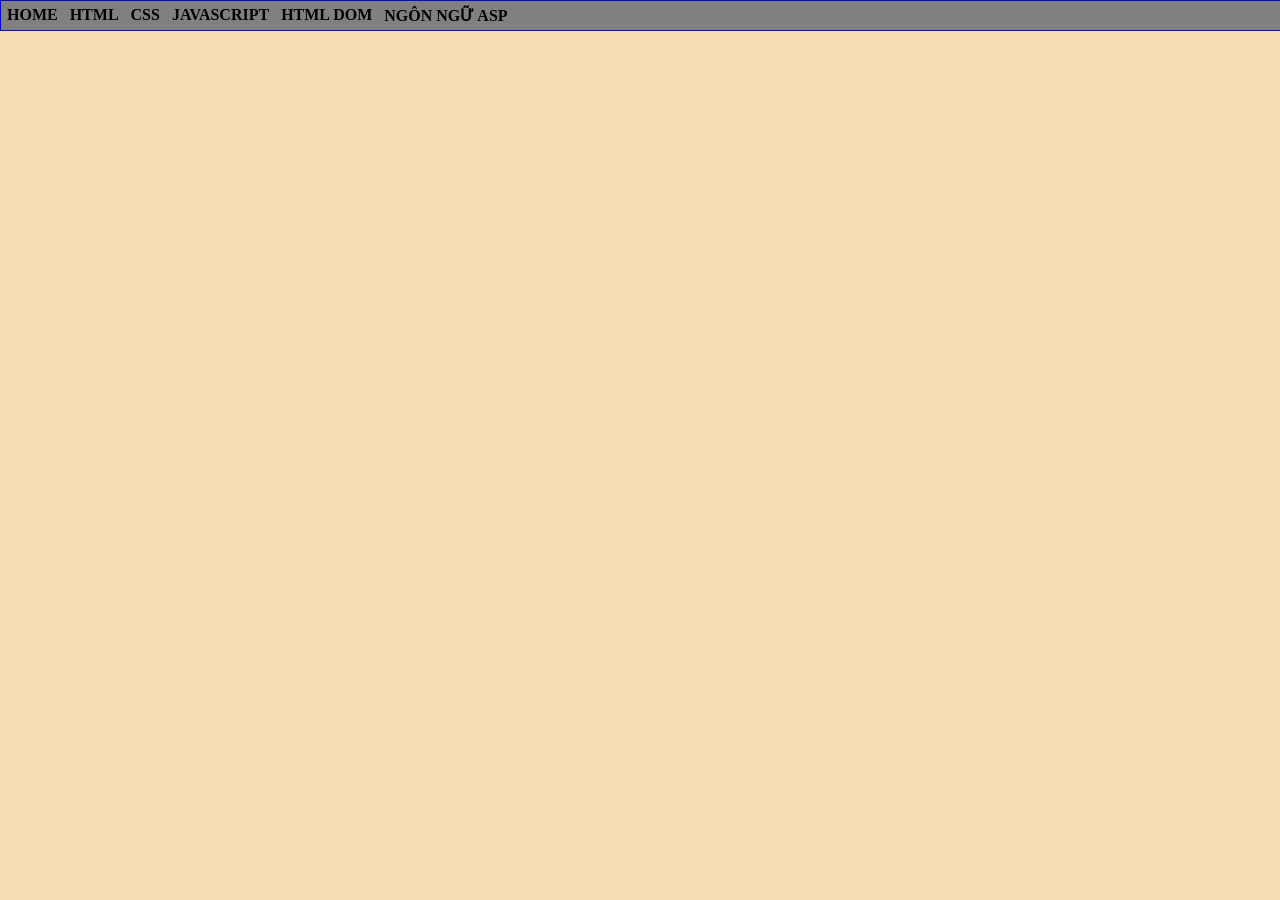
==== index.html @ e15ad4ce "Update index.html" ====
<html>
    <head>
        <title>K244161826_DoVoTinhY</title>
        <style type="text/css">
            @import url(css/main.css);
        </style>
    </head>
    <body>
        <div id="container">  
<ul>
<li> <a href="#">HOME</a></li>
<li> <a href="#">HTML</a></li>
<li> <a href="#">CSS</a>
    <ul>
     <li> <a href="#">CSS CĂN BẢN</a></li>
     <li> <a href="#">GIAO DIỆN VỚI CSS</a></li>
     <li> <a href="#">CSS NÂNG CAO</a></li>
 </ul>
</li>
<li> <a href="#">JAVASCRIPT</a>
 <ul>
     <li> <a href="#">LESSON 01</a></li>
     <li> <a href="#">LESSON 02</a></li>
     <li> <a href="#">LESSON 03</a></li>
 </ul>
</li>
<li> <a href="#">HTML DOM</a></li>
<li> <a href="#">NGÔN NGỮ ASP</a></li>


</ul>

</div>

    </body>
</html>
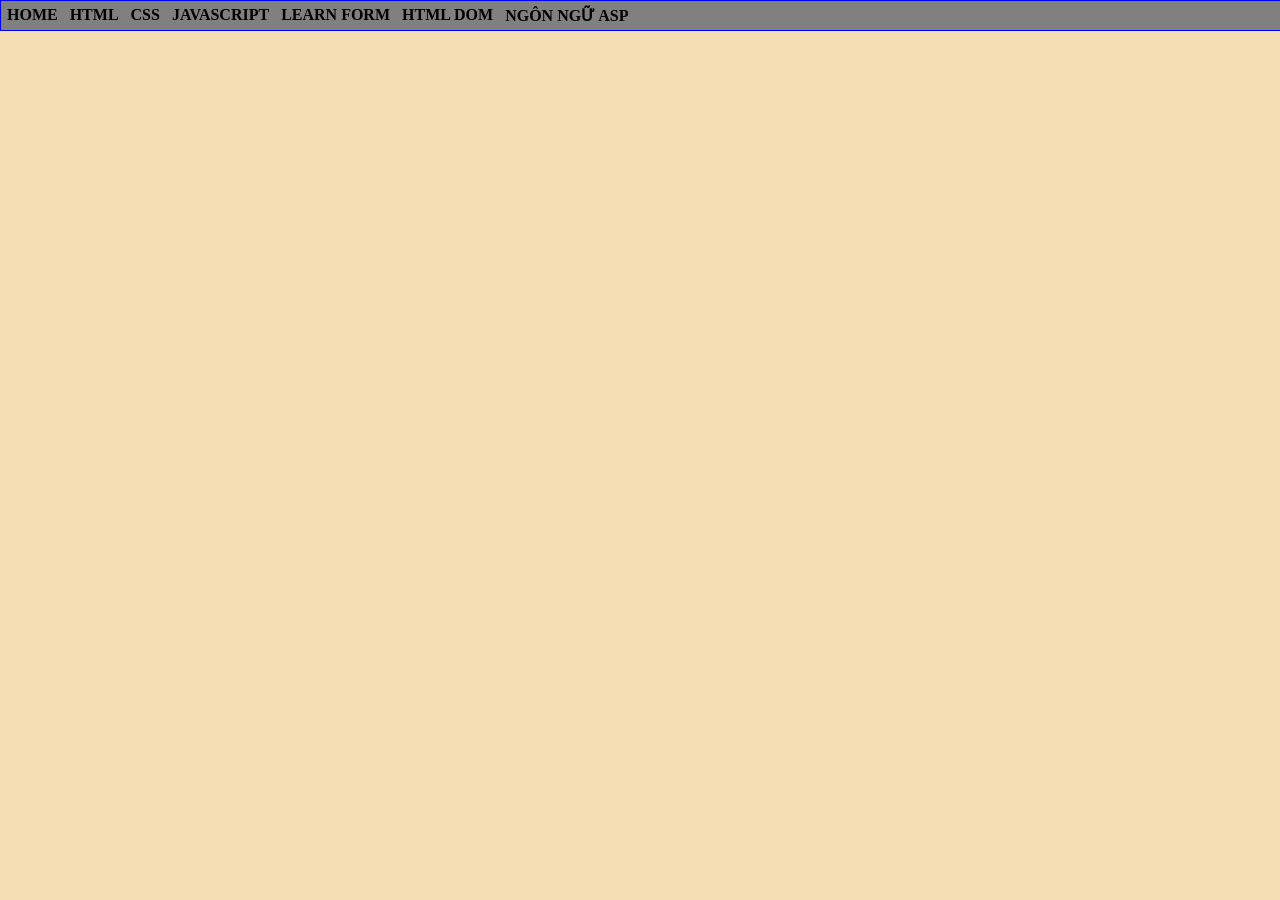
==== commit 977b0495: "Update index.html" ====
--- a/index.html
+++ b/index.html
@@ -2,18 +2,18 @@
     <head>
         <title>K244161826_DoVoTinhY</title>
         <style type="text/css">
-            @import url(css/main.css);
+            @import url("css/main.css");
         </style>
     </head>
     <body>
         <div id="container">  
 <ul>
-<li> <a href="#">HOME</a></li>
+<li> <a href="MyCV.html">HOME</a></li>
 <li> <a href="#">HTML</a></li>
 <li> <a href="#">CSS</a>
     <ul>
-     <li> <a href="#">CSS CĂN BẢN</a></li>
-     <li> <a href="#">GIAO DIỆN VỚI CSS</a></li>
+     <li> <a href="ex42_/Bai42.html">Bài tập 42</a></li>
+     <li> <a href="ClientGet.html">Learn Form</a></li>
      <li> <a href="#">CSS NÂNG CAO</a></li>
  </ul>
 </li>
@@ -24,6 +24,12 @@
      <li> <a href="#">LESSON 03</a></li>
  </ul>
 </li>
+<li> <a href="#">LEARN FORM</a>
+ <ul>
+     <li> <a href="Register.html">EX 48</a></li>
+     <li> <a href="Classifield.html">EX 49</a></li>
+     <li> <a href="DeLong.html">EX 50</a></li>
+ </ul>
 <li> <a href="#">HTML DOM</a></li>
 <li> <a href="#">NGÔN NGỮ ASP</a></li>
 
